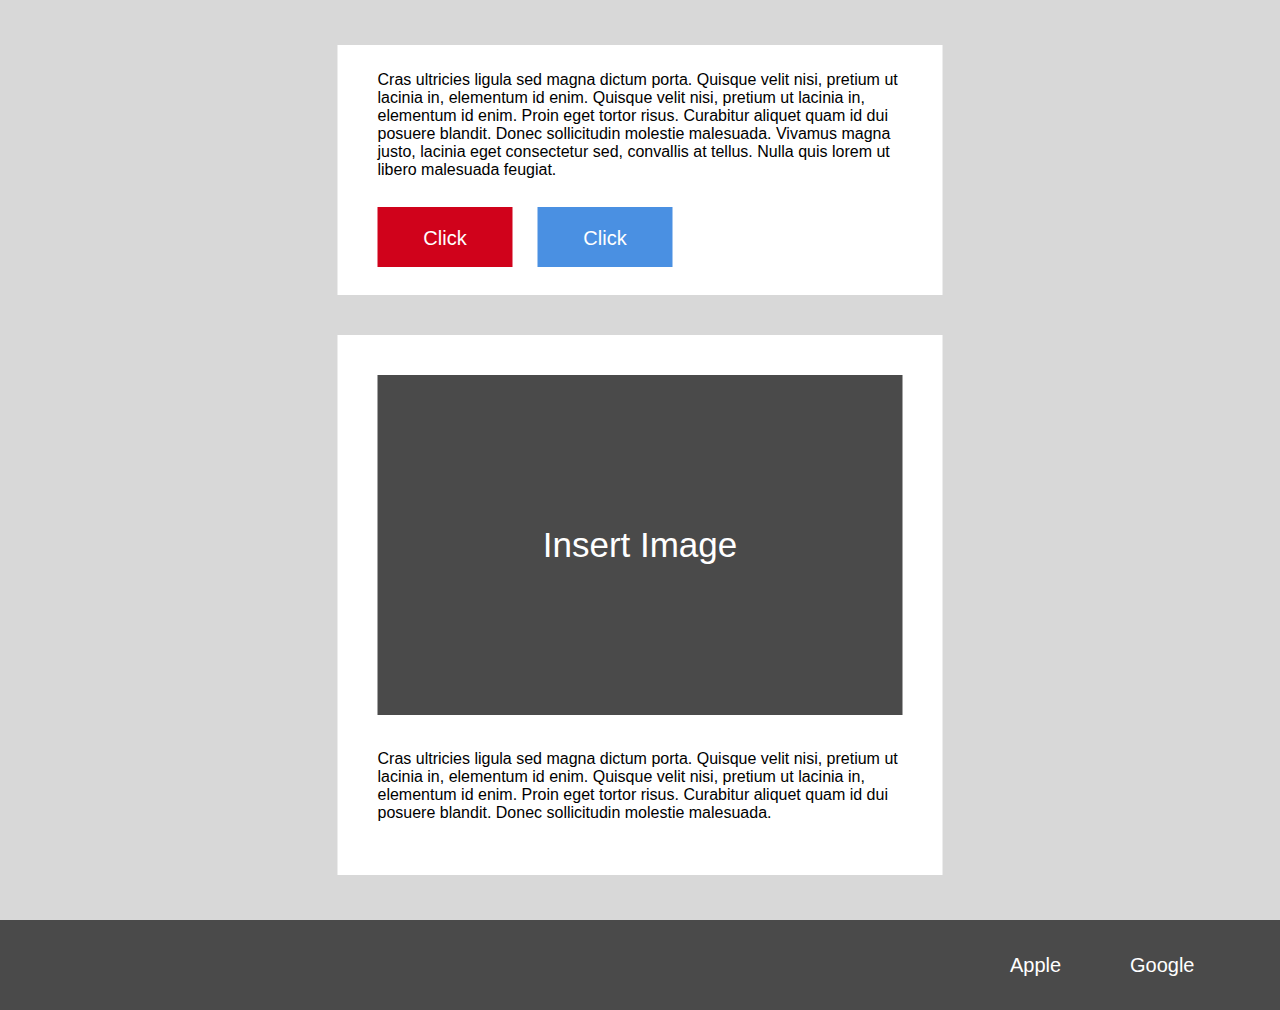
==== second/index.html @ 08f80790 "first two parts of mini-project complete" ====
<!DOCTYPE html>
<html>
<head>
	<link rel="stylesheet" type="text/css" href="main.css">
</head>
<body>
	<div class="container">
		<div class="content-top white">
			<p>Cras ultricies ligula sed magna dictum porta. Quisque velit nisi, pretium ut lacinia in, elementum id enim. Quisque velit nisi, pretium ut lacinia in, elementum id enim. Proin eget tortor risus. Curabitur aliquet quam id dui posuere blandit. Donec sollicitudin molestie malesuada. Vivamus magna justo, lacinia eget consectetur sed, convallis at tellus. Nulla quis lorem ut libero malesuada feugiat.</p>
			<div class="btn-row">
				<div class="btn-red"><p>Click</p></div><div class="btn-blue"><p>Click</p><</div>
			</div>
		</div>

		<div class="main-content white">
			<div class="img-container">
				<div class="img-content">
					<p class="img-text">Insert Image</p>
				</div>
			</div>
			<p>Cras ultricies ligula sed magna dictum porta. Quisque velit nisi, pretium ut lacinia in, elementum id enim. Quisque velit nisi, pretium ut lacinia in, elementum id enim. Proin eget tortor risus. Curabitur aliquet quam id dui posuere blandit. Donec sollicitudin molestie malesuada.</p>
		</div>
	</div>
	<footer>
		<div class="bottom-bar">
			<div class="apl-btn">Apple</div> <div class="gogl-btn">Google</div>
		</div>
	</footer>
</body>
</html>
---- second/main.css ----
* {
	box-sizing: border-box;
}

body {
	background-color: #d8d8d8;
	margin: 0;
	font-family: Arial, "Helvetica Neue", Helvetica, sans-serif;
}

.container {
	position: absolute;
	top: 50%;
	left: 50%;
	width: 605px;
	height: 90%;
	transform: translate(-50%, -50%);

}

.content-top {
	width: 100%;
	height: 250px;
	padding: 10px 40px;
	margin-bottom: 40px;


}

.main-content {
	height: 540px;
	width: 100%;
	padding: 40px 40px;
	margin-top: 40px;

}

.white {

	background-color: #fff;
}

.btn-row {
	position: relative;
	top: 12px;
	width: 100%;
	height: 60px;
	text-align: center;
	color: #fff;
	font-size: 20px;

}

.btn-red {
	width: 135px;
	height: 100%;
	float: left;
	background-color: #D0021B;
}

.btn-blue {
	width: 135px;
	height: 100%;
	float: left;
	background-color: #4A90E2;
	margin-left: 25px
}

.img-container {
	position: relative;
	width: 100%;
	height: 340px;
	background-color: #4A4A4A;
	margin-bottom: 35px;

}

.img-content {
	position: absolute;
	top: 50%;
	left: 50%;
	transform: translate(-50%, -50%);
	color: #fff;
	font-size: 35px;

}

footer {
	position: absolute;
	top: 100%;
	margin-top: 20px;
	width: 100%;
	height: 10%;
	background-color: #4A4A4A;
}

.bottom-bar {
	position: absolute;
	width: 300px;

	top: 50%;
	left: 100%;
	color: #fff;
	font-size: 20px;
	transform: translate(-100%, -50%);
}

.apl-btn, .gogl-btn {
	display: inline-block;
	transform: translate(0, -50%);
}

.apl-btn {
	position: absolute;
	left: 10%;
	top: 0;
}

.gogl-btn {
	position: absolute;
	top: 0;
	left: 50%;
}
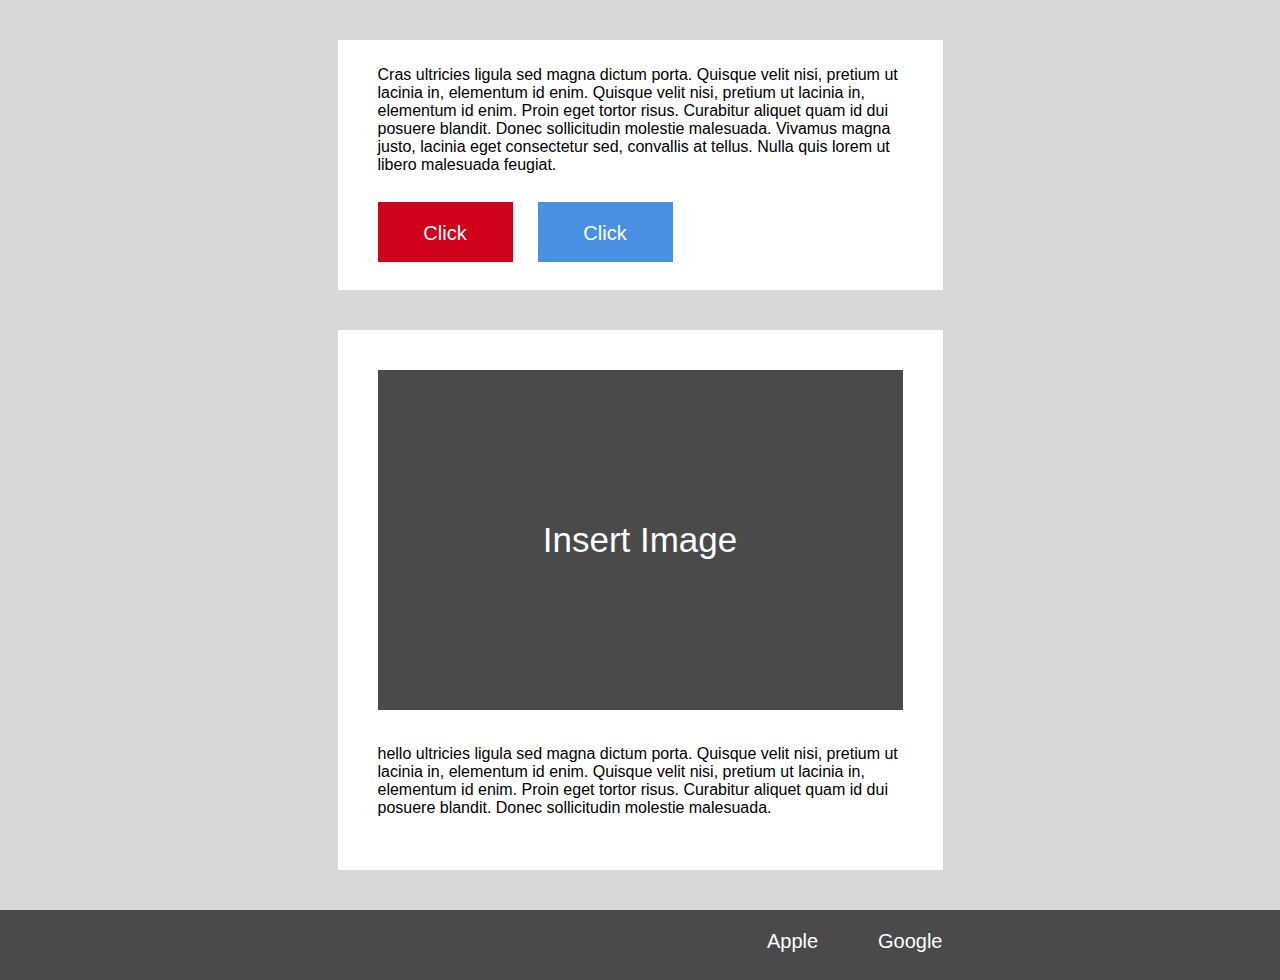
==== commit f076596e: "fixed positioning issues" ====
--- a/second/index.html
+++ b/second/index.html
@@ -4,27 +4,35 @@
 	<link rel="stylesheet" type="text/css" href="main.css">
 </head>
 <body>
-	<div class="container">
-		<div class="content-top white">
-			<p>Cras ultricies ligula sed magna dictum porta. Quisque velit nisi, pretium ut lacinia in, elementum id enim. Quisque velit nisi, pretium ut lacinia in, elementum id enim. Proin eget tortor risus. Curabitur aliquet quam id dui posuere blandit. Donec sollicitudin molestie malesuada. Vivamus magna justo, lacinia eget consectetur sed, convallis at tellus. Nulla quis lorem ut libero malesuada feugiat.</p>
-			<div class="btn-row">
-				<div class="btn-red"><p>Click</p></div><div class="btn-blue"><p>Click</p><</div>
-			</div>
-		</div>
-
-		<div class="main-content white">
-			<div class="img-container">
-				<div class="img-content">
-					<p class="img-text">Insert Image</p>
+	
+	<div class="center-container">
+			<div class="content-top white">
+				<p>Cras ultricies ligula sed magna dictum porta. Quisque velit nisi, pretium ut lacinia in, elementum id enim. Quisque velit nisi, pretium ut lacinia in, elementum id enim. Proin eget tortor risus. Curabitur aliquet quam id dui posuere blandit. Donec sollicitudin molestie malesuada. Vivamus magna justo, lacinia eget consectetur sed, convallis at tellus. Nulla quis lorem ut libero malesuada feugiat.</p>
+				<div class="btn-row">
+					<div class="btn-red"><p>Click</p></div><div class="btn-blue"><p>Click</p><</div>
 				</div>
 			</div>
-			<p>Cras ultricies ligula sed magna dictum porta. Quisque velit nisi, pretium ut lacinia in, elementum id enim. Quisque velit nisi, pretium ut lacinia in, elementum id enim. Proin eget tortor risus. Curabitur aliquet quam id dui posuere blandit. Donec sollicitudin molestie malesuada.</p>
-		</div>
+
+			<div class="main-content white">
+				<div class="img-container">
+					<div class="img-content">
+						<p class="img-text">Insert Image</p>
+					</div>
+				</div>
+				<p>hello ultricies ligula sed magna dictum porta. Quisque velit nisi, pretium ut lacinia in, elementum id enim. Quisque velit nisi, pretium ut lacinia in, elementum id enim. Proin eget tortor risus. Curabitur aliquet quam id dui posuere blandit. Donec sollicitudin molestie malesuada.</p>
+			</div>
+
+			
 	</div>
+
 	<footer>
 		<div class="bottom-bar">
-			<div class="apl-btn">Apple</div> <div class="gogl-btn">Google</div>
-		</div>
+				<div class="apl-btn"><p>Apple</p></div> 
+				<div class="gogl-btn"><p>Google</p></div>
+			</div>
 	</footer>
+
+
+
 </body>
 </html>--- a/second/main.css
+++ b/second/main.css
@@ -8,13 +8,12 @@
 	font-family: Arial, "Helvetica Neue", Helvetica, sans-serif;
 }
 
-.container {
-	position: absolute;
-	top: 50%;
-	left: 50%;
+.center-container {
+
+	margin: 40px auto;
 	width: 605px;
-	height: 90%;
-	transform: translate(-50%, -50%);
+	height: 100%;
+
 
 }
 
@@ -86,38 +85,41 @@
 }
 
 footer {
-	position: absolute;
-	top: 100%;
+
 	margin-top: 20px;
 	width: 100%;
-	height: 10%;
+	height: 70px;
 	background-color: #4A4A4A;
 }
 
 .bottom-bar {
-	position: absolute;
-	width: 300px;
 
-	top: 50%;
-	left: 100%;
+	height: 100%;
+	width: 605px;
 	color: #fff;
 	font-size: 20px;
-	transform: translate(-100%, -50%);
-}
+	margin: auto;
 
-.apl-btn, .gogl-btn {
-	display: inline-block;
-	transform: translate(0, -50%);
+
+
 }
 
 .apl-btn {
-	position: absolute;
-	left: 10%;
-	top: 0;
+	float: left;
+	width: 100px;
+	height: 100%;
+	text-align: center;
+	margin-left: 405px;
 }
 
 .gogl-btn {
-	position: absolute;
-	top: 0;
-	left: 50%;
+	float: left;
+	width: 100px;
+	height: 100%;
+	text-align: right;
+
 }
+
+
+
+
